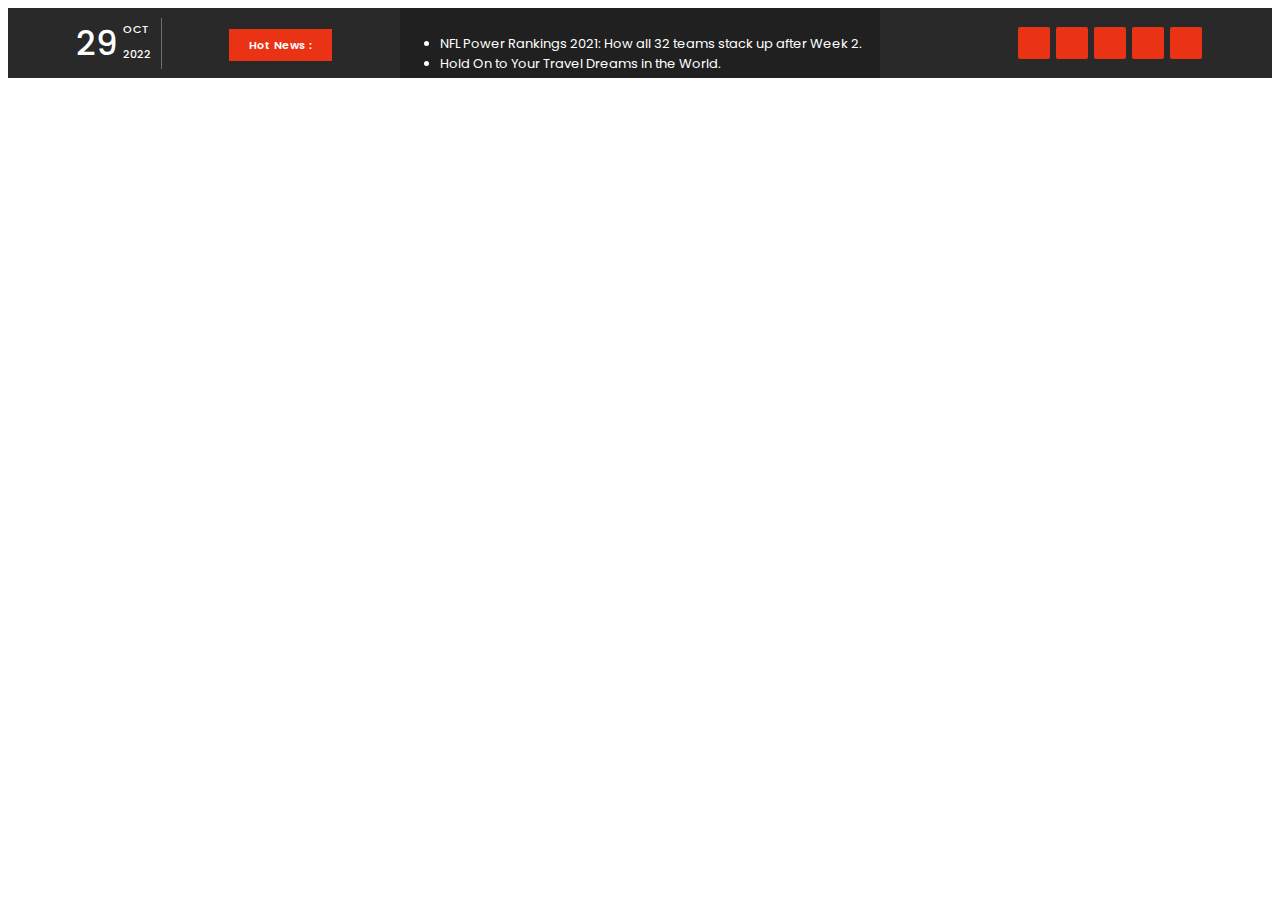
==== PROYEKT v2/index.html @ 3d87c4f7 "Add files via upload" ====
<!DOCTYPE html>
<html lang="en">
<head>
    <meta charset="UTF-8">
    <meta http-equiv="X-UA-Compatible" content="IE=edge">
    <meta name="viewport" content="width=device-width, initial-scale=1.0">
    <link rel="stylesheet" href="https://cdnjs.cloudflare.com/ajax/libs/font-awesome/6.2.0/css/all.min.css" integrity="sha512-xh6O/CkQoPOWDdYTDqeRdPCVd1SpvCA9XXcUnZS2FmJNp1coAFzvtCN9BmamE+4aHK8yyUHUSCcJHgXloTyT2A==" crossorigin="anonymous" referrerpolicy="no-referrer" />
    <link rel="stylesheet" href="https://meyerweb.com/eric/tools/css/reset/reset.css">
    <link rel="stylesheet" href="css/style.css">
    <title>Document</title>
</head>
<body>
    <section class="info-bar">
        <div class="ib-container">
            <div class="ibc-date">
                <span>29</span>
                <span>OCT</span>
                <span>2022</span>
            </div>
            <div class="ibc-news">
                <span>Hot News :</span>
            </div>
            <div class="ibc-list">
                <ul>
                    <li>NFL Power Rankings 2021: How all 32 teams stack up after Week 2.</li>
                    <li>Hold On to Your Travel Dreams in the World.</li>
                    <li>White  endorses bill that would ensure abortion access.</li>
                    <li>They chose to leave rather than put up with a governor who follows</li>
                </ul>
            </div>
            <div class="ibc-arrows">
                <a href="#"><i class="fa-solid fa-caret-left"></i></a>
                <a href="#"><i class="fa-solid fa-caret-right"></i></a>
            </div>
            <div class="ibc-social">
                <a href="#"><i class="fa-brands fa-facebook-f"></i></a>
                <a href="#"><i class="fa-brands fa-twitter"></i></a>
                <a href="#"><i class="fa-brands fa-instagram"></i></a>
                <a href="#"><i class="fa-brands fa-vk"></i></a>
                <a href="#"><i class="fa-brands fa-pinterest-p"></i></a>
            </div>
        </div>
    </section>
</body>
</html>
---- PROYEKT v2/css/style.css ----
@import url('https://fonts.googleapis.com/css2?family=Abyssinica+SIL&family=Poppins:wght@200;300;400;500;600;700;800&display=swap');
html, body {
    font-family: 'Poppins', sans-serif;
    box-sizing: border-box;
    color: white;
}
:root{
    --bg-color-black: #292929;
    --bg-color-red: rgb(233, 51, 20);
}
/* Info Bar Section Styles */

/* Date */
.info-bar{
    background-color: var(--bg-color-black);
    width: 100%;
    height: 70px;
}

.ib-container{
    display: flex;
    justify-content: space-evenly;
    align-items: center;
    height: 70px;
}

.ibc-date{
    display: grid;
    grid-template-columns: repeat(2, min-content);
    column-gap: 5px;
    border-right: 1px solid rgb(110, 110, 110);
    padding-right: 10px;
}

.ibc-date span:nth-child(3){
    grid-column-start: 2;
}

.ibc-date span:nth-child(1){
    grid-column: 1/2;
    grid-row: 1/3;
    font-weight: 500;
    font-size: 34px;
}

.ibc-date span:nth-child(2), span:nth-child(3){
    padding-top: 3px;
    font-size: 11px;
    font-weight: 500;
}

/* News */

.ibc-news span{
    background-color: var(--bg-color-red);
    font-size: 11px;
    font-weight: 600;
    padding: 8px 20px;
}

/* Lists */
.ibc-list {
    width: 480px;
    height: 70px;
    background-color: rgb(32, 32, 32);
}
.ibc-list ul {
    padding-top: 10px;
}

.ibc-list ul li {
    font-size: 13px;
}

/* Arrows */

.ibc-arrows a {
    color: var(--bg-color-red)
}

/* Social */
.ibc-social {
    display: flex;
}

.ibc-social a{
    color: white;
    text-decoration: none;
}
.ibc-social i{
    background-color: var(--bg-color-red);
    width: 32px;
    height: 32px;
    border-radius: 2px;
    margin: 3px;
    display: flex;
    justify-content: center;
    align-items: center;
    font-size: 12px;
}
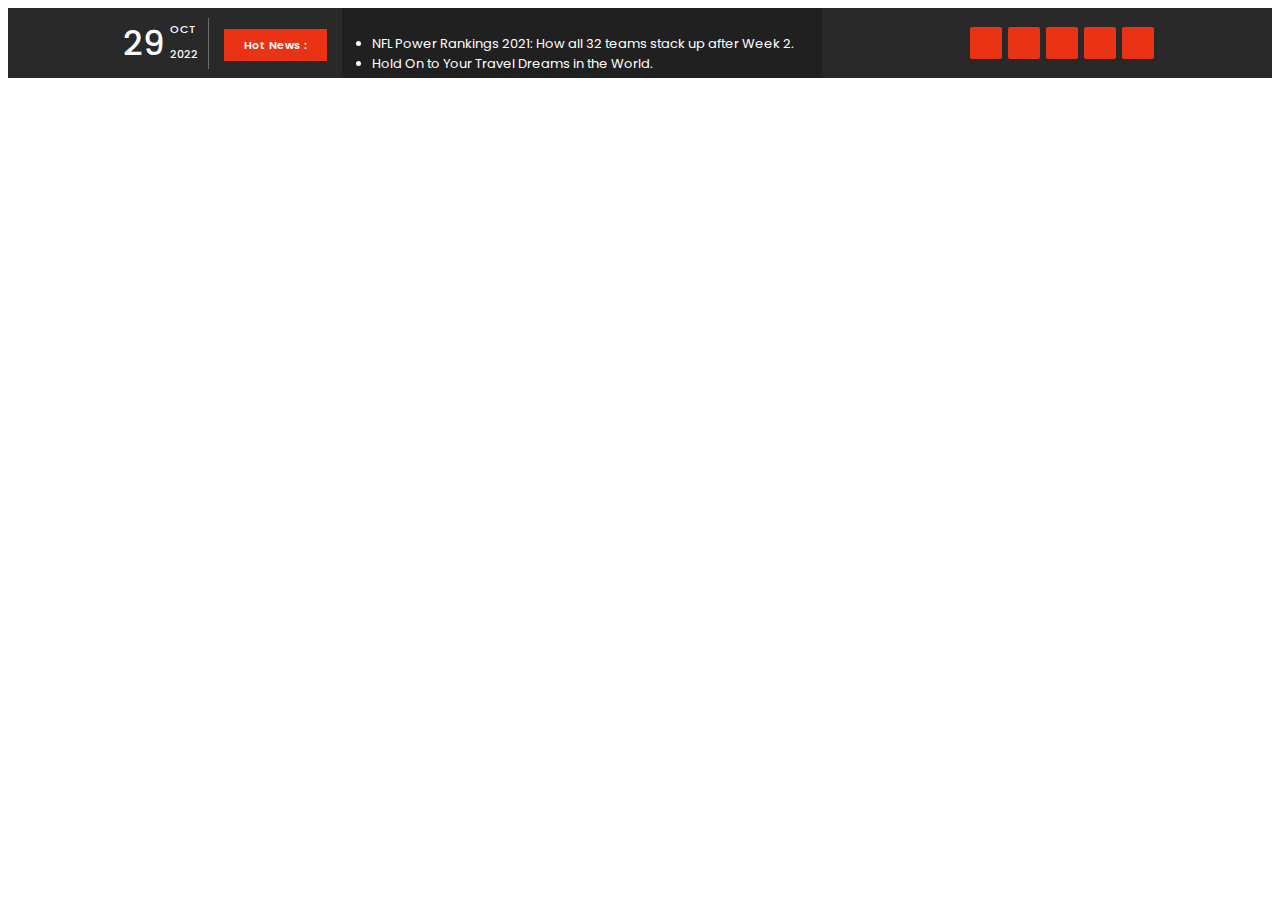
==== commit 3ccd7c30: "Add files via upload" ====
--- a/PROYEKT v2/index.html
+++ b/PROYEKT v2/index.html
@@ -12,32 +12,36 @@
 <body>
     <section class="info-bar">
         <div class="ib-container">
-            <div class="ibc-date">
-                <span>29</span>
-                <span>OCT</span>
-                <span>2022</span>
+            <div class="ibc-1">
+                <div class="ibc-date">
+                    <span>29</span>
+                    <span>OCT</span>
+                    <span>2022</span>
+                </div>
+                <div class="ibc-news">
+                    <span>Hot News :</span>
+                </div>
+                <div class="ibc-list">
+                    <ul>
+                        <li>NFL Power Rankings 2021: How all 32 teams stack up after Week 2.</li>
+                        <li>Hold On to Your Travel Dreams in the World.</li>
+                        <li>White  endorses bill that would ensure abortion access.</li>
+                        <li>They chose to leave rather than put up with a governor who follows</li>
+                    </ul>
+                </div>
+                <div class="ibc-arrows">
+                    <a href="#"><i class="fa-solid fa-caret-left"></i></a>
+                    <a href="#"><i class="fa-solid fa-caret-right"></i></a>
+                </div>
             </div>
-            <div class="ibc-news">
-                <span>Hot News :</span>
-            </div>
-            <div class="ibc-list">
-                <ul>
-                    <li>NFL Power Rankings 2021: How all 32 teams stack up after Week 2.</li>
-                    <li>Hold On to Your Travel Dreams in the World.</li>
-                    <li>White  endorses bill that would ensure abortion access.</li>
-                    <li>They chose to leave rather than put up with a governor who follows</li>
-                </ul>
-            </div>
-            <div class="ibc-arrows">
-                <a href="#"><i class="fa-solid fa-caret-left"></i></a>
-                <a href="#"><i class="fa-solid fa-caret-right"></i></a>
-            </div>
-            <div class="ibc-social">
-                <a href="#"><i class="fa-brands fa-facebook-f"></i></a>
-                <a href="#"><i class="fa-brands fa-twitter"></i></a>
-                <a href="#"><i class="fa-brands fa-instagram"></i></a>
-                <a href="#"><i class="fa-brands fa-vk"></i></a>
-                <a href="#"><i class="fa-brands fa-pinterest-p"></i></a>
+            <div class="ibc-2">
+                <div class="ibc-social">
+                    <a href="#"><i class="fa-brands fa-facebook-f"></i></a>
+                    <a href="#"><i class="fa-brands fa-twitter"></i></a>
+                    <a href="#"><i class="fa-brands fa-instagram"></i></a>
+                    <a href="#"><i class="fa-brands fa-vk"></i></a>
+                    <a href="#"><i class="fa-brands fa-pinterest-p"></i></a>
+                </div>
             </div>
         </div>
     </section>
--- a/PROYEKT v2/css/style.css
+++ b/PROYEKT v2/css/style.css
@@ -10,7 +10,7 @@
 }
 /* Info Bar Section Styles */
 
-/* Date */
+
 .info-bar{
     background-color: var(--bg-color-black);
     width: 100%;
@@ -20,9 +20,21 @@
 .ib-container{
     display: flex;
     justify-content: space-evenly;
-    align-items: center;
+    align-items:center;
     height: 70px;
 }
+
+.ibc-1 {
+    display: flex;
+    justify-content: space-between;
+    align-items: center;
+}
+
+.ibc-1 div {
+    margin-right: 15px;
+}
+
+/* Date */
 
 .ibc-date{
     display: grid;
@@ -66,6 +78,7 @@
 }
 .ibc-list ul {
     padding-top: 10px;
+    padding-left: 30px;
 }
 
 .ibc-list ul li {
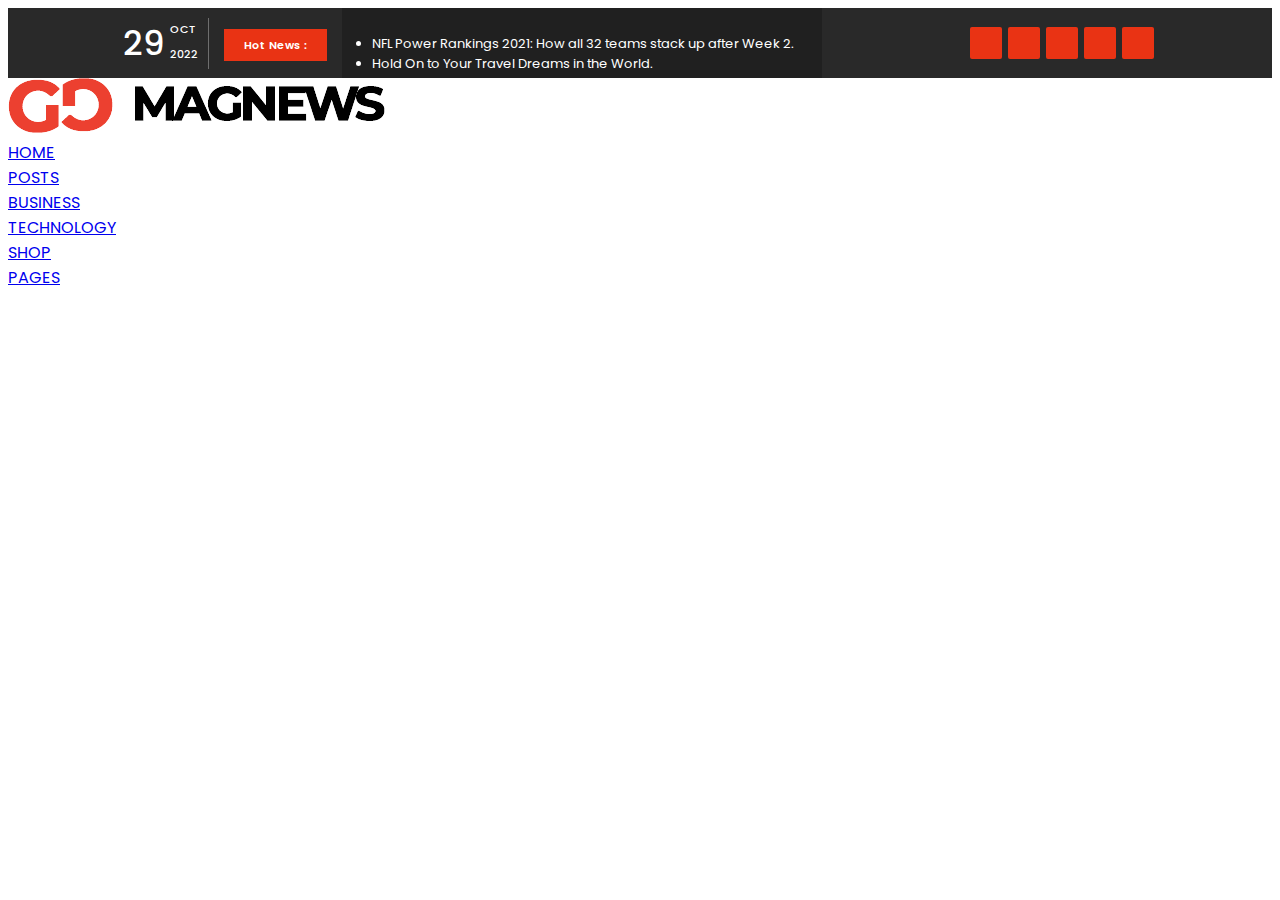
==== commit 8bf92626: "Add files via upload" ====
--- a/PROYEKT v2/index.html
+++ b/PROYEKT v2/index.html
@@ -45,5 +45,44 @@
             </div>
         </div>
     </section>
+    <section class="main"> <!-- Ən böyük çərçəvə -->
+        <div class="navbar">  <!-- Yazmalı olduğum 1. hissə --> 
+            <div class="navbar-container"> <!-- Yaşıl çərçəvə buradı -->
+                <div class="nc-logo"> <!-- Logo hissəsi -->
+                    <img src="images/logo.png" alt="logo">
+                </div>
+                <div class="nc-menu"> <!-- Menu hissəsi (ən sağdakı iconlar daxil) -->
+                    <div class="ncm-home">
+                        <a href="#">HOME</a>
+                        <i class="fa-solid fa-caret-down"></i>
+                    </div>
+                    <div class="ncm-posts">
+                        <a href="#">POSTS</a>
+                        <i class="fa-solid fa-caret-down"></i>
+                    </div>
+                    <div class="ncm-business">
+                        <a href="#">BUSINESS</a>
+                    </div>
+                    <div class="ncm-tech">
+                        <a href="#">TECHNOLOGY</a>
+                    </div>
+                    <div class="ncm-shop">
+                        <a href="#">SHOP</a>
+                        <i class="fa-solid fa-caret-down"></i>
+                    </div>
+                    <div class="ncm-pages">
+                        <a href="#">PAGES</a>
+                        <i class="fa-solid fa-caret-down"></i>
+                    </div>
+                    <div class="nc-icons">
+                        <a href="#"><i class="fa-solid fa-bag-shopping"></i></a>
+                        <a href="#"><i class="fa-regular fa-user"></i></a>
+                        <a href="#"><i class="fa-solid fa-magnifying-glass"></i></a>
+                    </div>
+                </div>
+            </div>
+        </div>
+    </section>
+    
 </body>
 </html>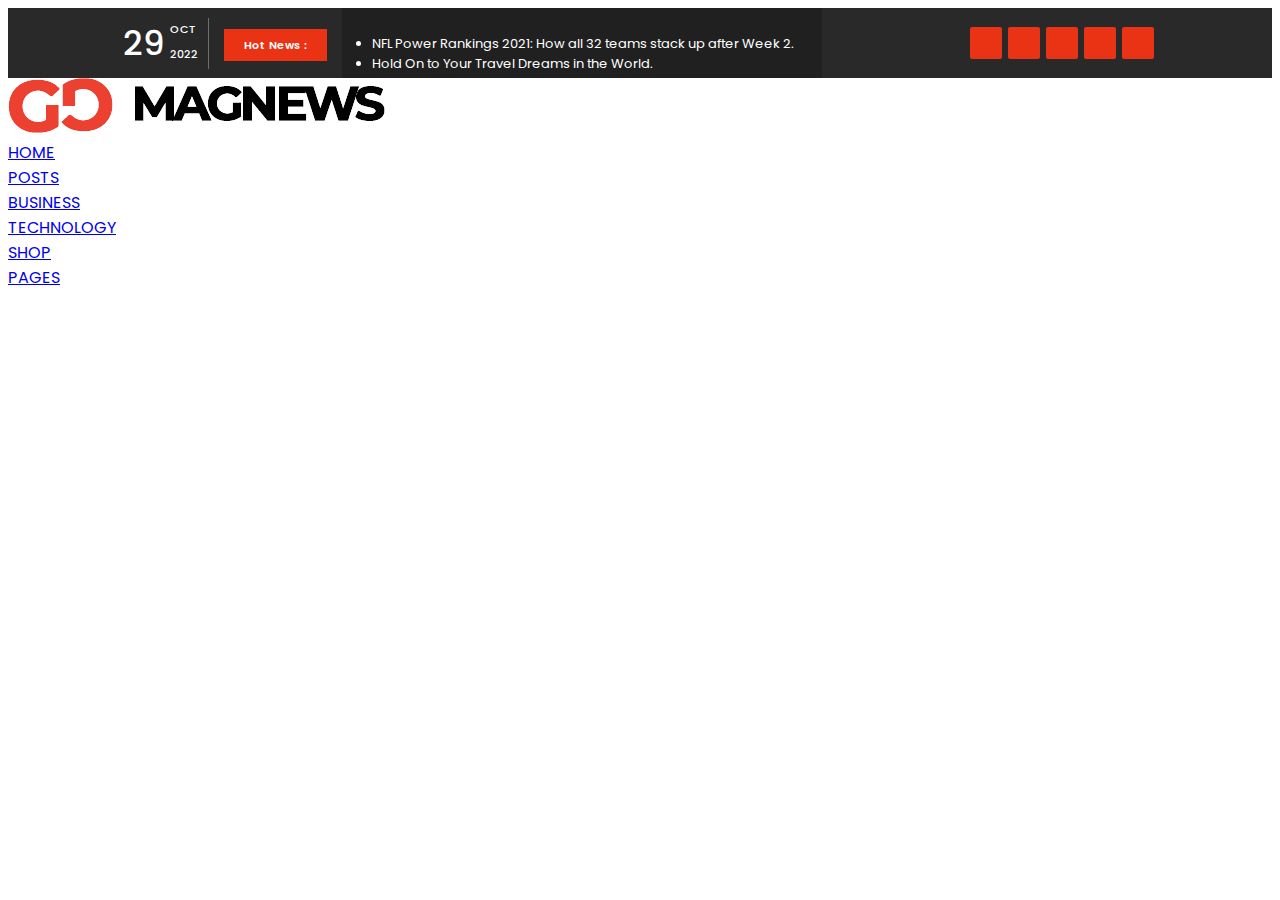
==== commit 5a545a72: "Add files via upload" ====
--- a/PROYEKT v2/index.html
+++ b/PROYEKT v2/index.html
@@ -49,7 +49,7 @@
         <div class="navbar">  <!-- Yazmalı olduğum 1. hissə --> 
             <div class="navbar-container"> <!-- Yaşıl çərçəvə buradı -->
                 <div class="nc-logo"> <!-- Logo hissəsi -->
-                    <img src="images/logo.png" alt="logo">
+                    <a href="#"><img src="images/logo.png" alt="logo"></a>
                 </div>
                 <div class="nc-menu"> <!-- Menu hissəsi (ən sağdakı iconlar daxil) -->
                     <div class="ncm-home">
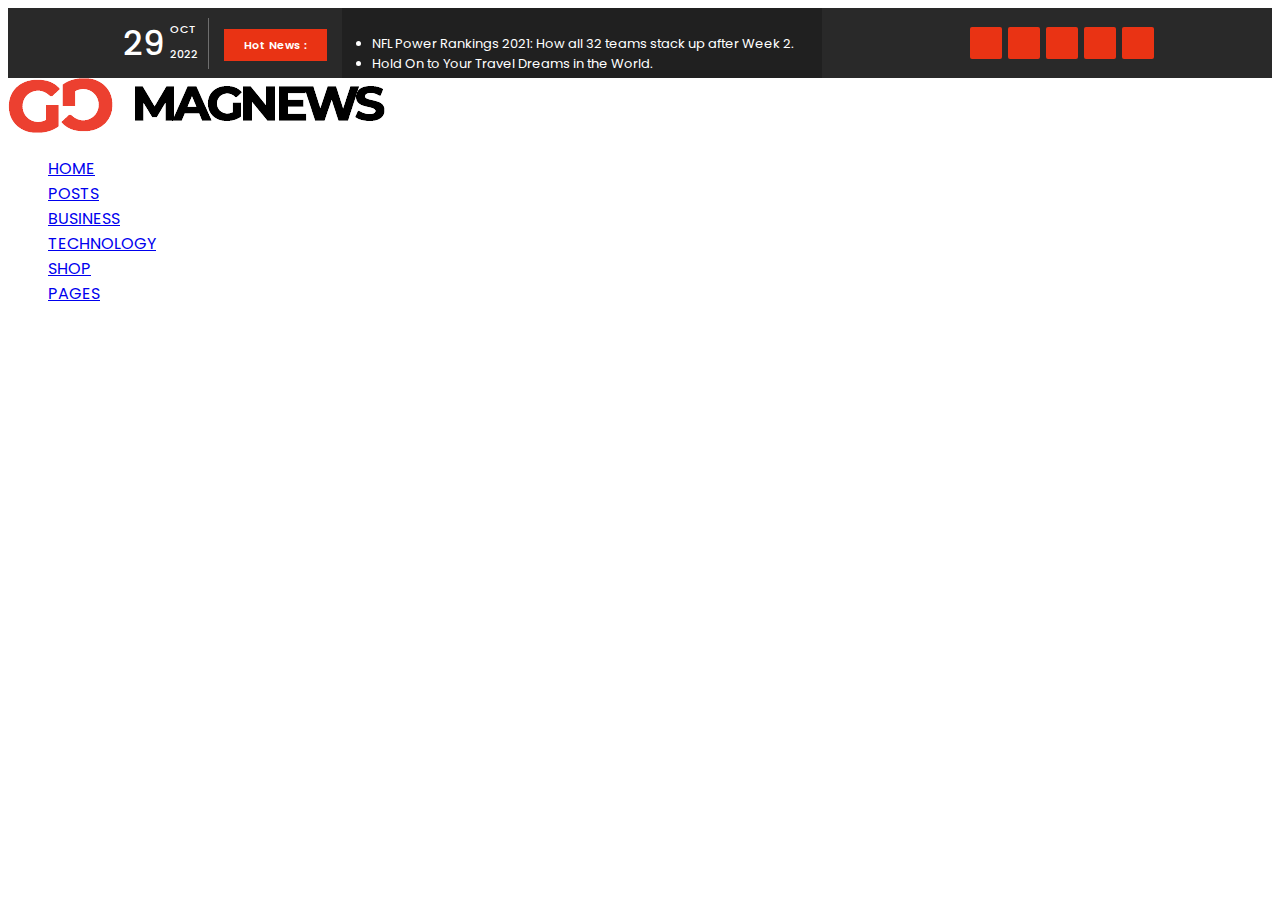
==== commit bcbeaa84: "Add files via upload" ====
--- a/PROYEKT v2/index.html
+++ b/PROYEKT v2/index.html
@@ -52,33 +52,32 @@
                     <a href="#"><img src="images/logo.png" alt="logo"></a>
                 </div>
                 <div class="nc-menu"> <!-- Menu hissəsi (ən sağdakı iconlar daxil) -->
-                    <div class="ncm-home">
-                        <a href="#">HOME</a>
-                        <i class="fa-solid fa-caret-down"></i>
-                    </div>
-                    <div class="ncm-posts">
-                        <a href="#">POSTS</a>
-                        <i class="fa-solid fa-caret-down"></i>
-                    </div>
-                    <div class="ncm-business">
-                        <a href="#">BUSINESS</a>
-                    </div>
-                    <div class="ncm-tech">
-                        <a href="#">TECHNOLOGY</a>
-                    </div>
-                    <div class="ncm-shop">
-                        <a href="#">SHOP</a>
-                        <i class="fa-solid fa-caret-down"></i>
-                    </div>
-                    <div class="ncm-pages">
-                        <a href="#">PAGES</a>
-                        <i class="fa-solid fa-caret-down"></i>
-                    </div>
-                    <div class="nc-icons">
-                        <a href="#"><i class="fa-solid fa-bag-shopping"></i></a>
-                        <a href="#"><i class="fa-regular fa-user"></i></a>
-                        <a href="#"><i class="fa-solid fa-magnifying-glass"></i></a>
-                    </div>
+                    <ul>
+                        <li>
+                            <a href="#">HOME <i class="fa-solid fa-caret-down"></i></a>
+                        </li>
+                        <li>
+                            <a href="#">POSTS <i class="fa-solid fa-caret-down"></i></a>
+                        </li>
+                        <li>
+                            <a href="#">BUSINESS</a>
+                        </li>
+                        <li>
+                            <a href="#">TECHNOLOGY</a>
+                        </li>
+                        <li>
+                            <a href="#">SHOP <i class="fa-solid fa-caret-down"></i></a>
+                        </li>
+                        <li>
+                            <a href="#">PAGES <i class="fa-solid fa-caret-down"></i></a>
+                        </li>
+                        <li>
+                            <a href="#"><i class="fa-solid fa-bag-shopping"></i></a>
+                            <a href="#"><i class="fa-regular fa-user"></i></a>
+                            <a href="#"><i class="fa-solid fa-magnifying-glass"></i></a>
+                        </li>
+                    </ul>
+
                 </div>
             </div>
         </div>
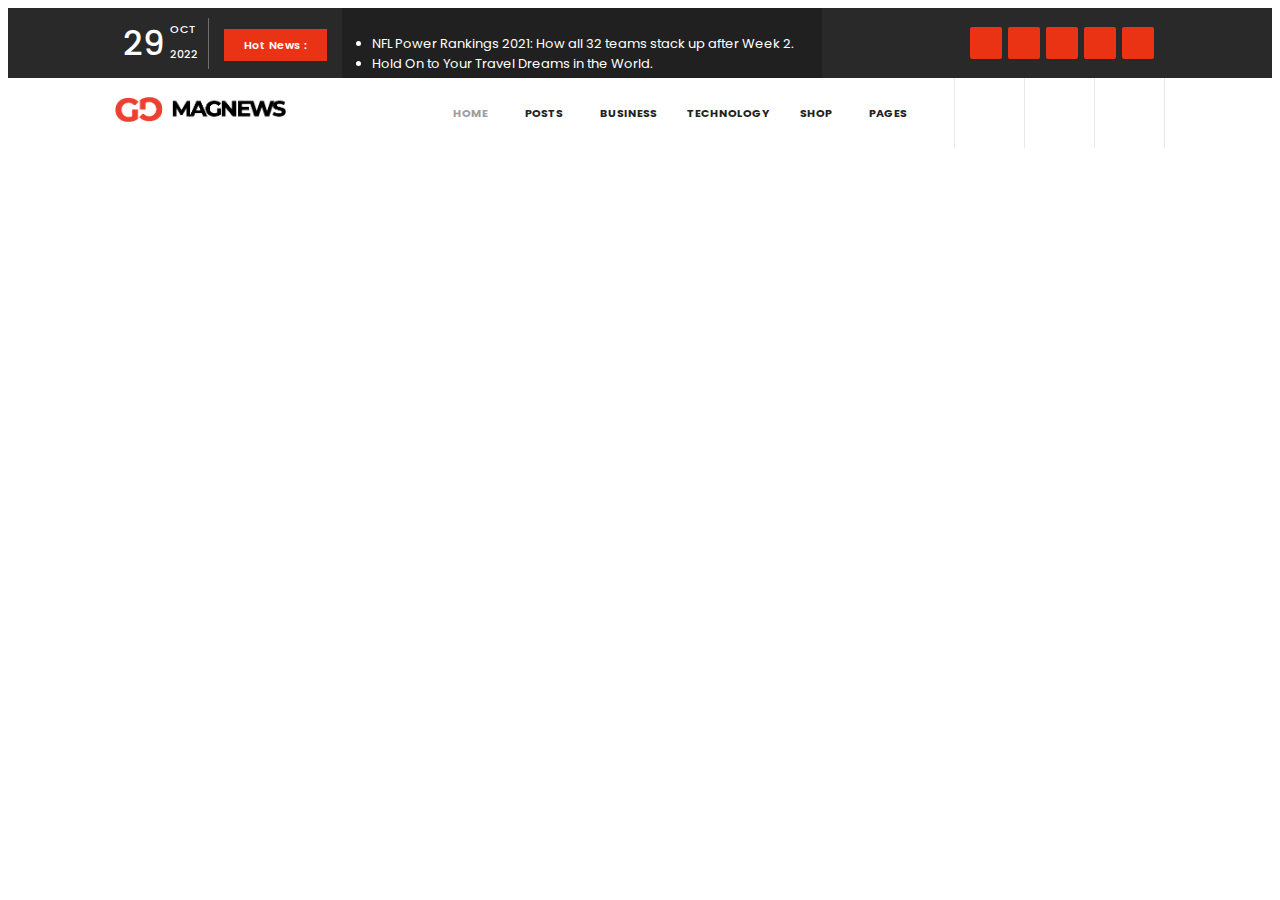
==== commit 0877125a: "Add files via upload" ====
--- a/PROYEKT v2/index.html
+++ b/PROYEKT v2/index.html
@@ -47,7 +47,7 @@
     </section>
     <section class="main"> <!-- Ən böyük çərçəvə -->
         <div class="navbar">  <!-- Yazmalı olduğum 1. hissə --> 
-            <div class="navbar-container"> <!-- Yaşıl çərçəvə buradı -->
+            <div class="container"> <!-- Yaşıl çərçəvə buradı -->
                 <div class="nc-logo"> <!-- Logo hissəsi -->
                     <a href="#"><img src="images/logo.png" alt="logo"></a>
                 </div>
@@ -55,6 +55,11 @@
                     <ul>
                         <li>
                             <a href="#">HOME <i class="fa-solid fa-caret-down"></i></a>
+                            <ul>
+                                <li>SLIDER</li>
+                                <li>CAROUSEL</li>
+                                <li>GRID</li>
+                            </ul>
                         </li>
                         <li>
                             <a href="#">POSTS <i class="fa-solid fa-caret-down"></i></a>
@@ -71,7 +76,7 @@
                         <li>
                             <a href="#">PAGES <i class="fa-solid fa-caret-down"></i></a>
                         </li>
-                        <li>
+                        <li class="nc-icons">
                             <a href="#"><i class="fa-solid fa-bag-shopping"></i></a>
                             <a href="#"><i class="fa-regular fa-user"></i></a>
                             <a href="#"><i class="fa-solid fa-magnifying-glass"></i></a>
--- a/PROYEKT v2/css/style.css
+++ b/PROYEKT v2/css/style.css
@@ -1,4 +1,7 @@
 @import url('https://fonts.googleapis.com/css2?family=Abyssinica+SIL&family=Poppins:wght@200;300;400;500;600;700;800&display=swap');
+*{
+    box-sizing: border-box;
+}
 html, body {
     font-family: 'Poppins', sans-serif;
     box-sizing: border-box;
@@ -7,8 +10,9 @@
 :root{
     --bg-color-black: #292929;
     --bg-color-red: rgb(233, 51, 20);
-}
-/* Info Bar Section Styles */
+    --bg-border-grey: rgb(110, 110, 110);
+}
+/* Section 1 */
 
 
 .info-bar{
@@ -40,7 +44,7 @@
     display: grid;
     grid-template-columns: repeat(2, min-content);
     column-gap: 5px;
-    border-right: 1px solid rgb(110, 110, 110);
+    border-right: 1px solid var(--bg-border-grey);
     padding-right: 10px;
 }
 
@@ -110,4 +114,124 @@
     justify-content: center;
     align-items: center;
     font-size: 12px;
-}+}
+
+/* ---------- */
+/* Section 2  */
+/* ---------- */
+
+.navbar{
+    width: 100%;
+    height: 70px;
+}
+
+.container{
+    width: 100%;
+    height: 70px;
+    display: flex;
+    justify-content: space-evenly;
+    align-items: center;
+}
+
+/* LOGO */
+
+.nc-logo{
+    padding-left: 10px;
+}
+.nc-logo img{
+    width: 171px;
+    height: 25px;
+}
+
+/* MENU */
+
+.nc-menu{
+    padding-left: 20px;
+}
+
+/* MENU - lists */
+
+.nc-menu ul{
+    display: flex;
+}
+.nc-menu li{
+    display: flex;
+    justify-content: center;
+    align-items: center;
+    padding-right: 10px;
+    font-size: 11px;
+    font-weight: 700;
+}
+
+/* DROPDOWN MENU FOR HOME */
+.nc-menu li:first-child{
+    position: relative;
+}
+.nc-menu li li{
+    transition: 0.3s;
+}
+.nc-menu li ul{
+    color: white;
+    cursor: pointer;
+    width: 150px;
+    height: 107px;
+    position: absolute;
+    top: 70px;
+    left: 1px;
+
+}
+.nc-menu li li:hover{
+    color: rgb(158, 158, 158);
+}
+/* MENU - links */
+
+.nc-menu li:first-child a{
+    color: rgb(158, 158, 158);
+}
+.nc-menu a{
+    text-decoration:none;
+    color: #222222;
+}
+.nc-menu li:not(.nc-icons) a{
+    transition: 0.3s;
+    padding: 10px 10px;
+}
+.nc-menu li:not(.nc-icons) a:hover i{
+    transform: rotateX(180deg);
+    perspective: 900px;
+}
+.nc-menu li:not(.nc-icons) a:hover{
+    color: rgb(158, 158, 158);
+}
+
+/* MENU - *icons */
+
+.nc-menu i{
+    padding-left: 7px;
+}
+
+/* Menu - icons - arrows */
+
+.nc-menu i:not(.nc-icons i){
+    transition: 0.3s;
+    color: var(--bg-color-red);
+}
+.nc-icons a:first-child{
+    margin-left: 20px;
+}
+.nc-icons{
+    display: flex;
+}
+.nc-icons i{
+    width: 70px;
+    height: 70px;
+    font-size: 16px;
+    padding: 0px 5px;
+    border-right: 1px solid rgb(234, 232, 232);
+    display: flex;
+    justify-content: center;
+    align-items: center;
+}
+.nc-icons a:first-child{
+    border-left: 1px solid rgb(234, 232, 232);
+}
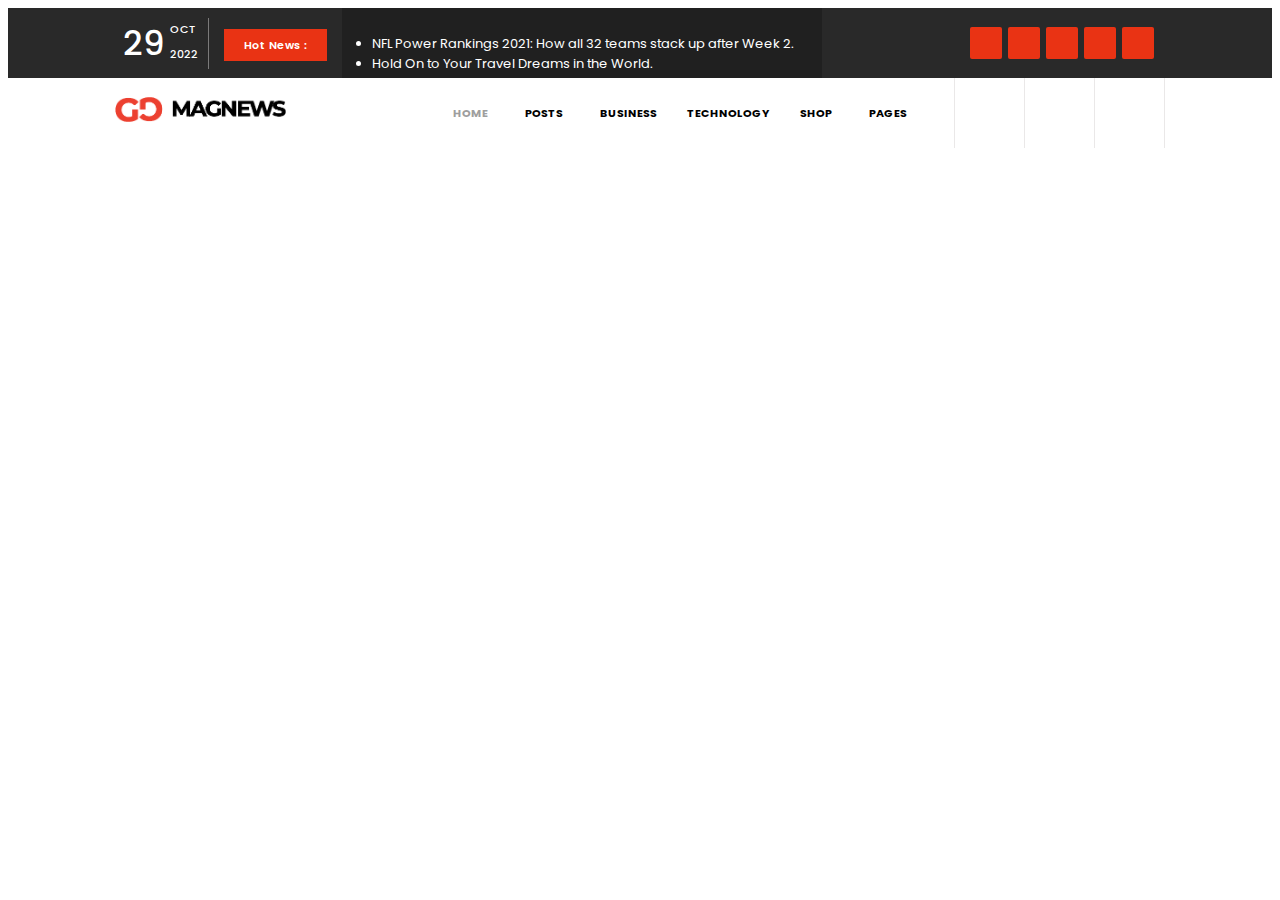
==== commit e4e597cc: "Add files via upload" ====
--- a/PROYEKT v2/index.html
+++ b/PROYEKT v2/index.html
@@ -54,11 +54,11 @@
                 <div class="nc-menu"> <!-- Menu hissəsi (ən sağdakı iconlar daxil) -->
                     <ul>
                         <li>
-                            <a href="#">HOME <i class="fa-solid fa-caret-down"></i></a>
-                            <ul>
-                                <li>SLIDER</li>
-                                <li>CAROUSEL</li>
-                                <li>GRID</li>
+                            <a href="#" class="active">HOME <i class="fa-solid fa-caret-down"></i></a>
+                            <ul class="dp-1">
+                                <li><a href="#">SLIDER</a></li>
+                                <li><a href="#">CAROUSEL</a></li>
+                                <li><a href="#">GRID</a></li>
                             </ul>
                         </li>
                         <li>
--- a/PROYEKT v2/css/style.css
+++ b/PROYEKT v2/css/style.css
@@ -1,6 +1,7 @@
 @import url('https://fonts.googleapis.com/css2?family=Abyssinica+SIL&family=Poppins:wght@200;300;400;500;600;700;800&display=swap');
 *{
     box-sizing: border-box;
+    text-decoration:none;
 }
 html, body {
     font-family: 'Poppins', sans-serif;
@@ -10,7 +11,7 @@
 :root{
     --bg-color-black: #292929;
     --bg-color-red: rgb(233, 51, 20);
-    --bg-border-grey: rgb(110, 110, 110);
+    --bg-border-grey: rgb(123, 122, 122);
 }
 /* Section 1 */
 
@@ -162,76 +163,88 @@
     font-size: 11px;
     font-weight: 700;
 }
+/* MENU - links */
+
+.nc-menu a:not(.active, .dp-1 a){
+    color: black;
+}
+.nc-menu li:not(.nc-icons) a{
+    transition: 0.3s;
+    padding: 10px 10px;
+}
+.nc-menu li:not(.nc-icons) a:hover i{
+    transform: rotateX(180deg);
+    perspective: 900px;
+}
+.nc-menu li:not(.nc-icons) a:hover, .active{
+    color: rgb(158, 158, 158);
+}
+
+/* MENU - *icons */
+
+.nc-menu i{
+    padding-left: 7px;
+}
+
+/* Menu - icons - arrows */
+
+.nc-menu i:not(.nc-icons i){
+    transition: 0.3s;
+    color: var(--bg-color-red);
+}
+.nc-icons a:first-child{
+    margin-left: 20px;
+}
+.nc-icons{
+    display: flex;
+}
+.nc-icons i{
+    width: 70px;
+    height: 70px;
+    font-size: 16px;
+    padding: 0px 5px;
+    border-right: 1px solid rgb(234, 232, 232);
+    display: flex;
+    justify-content: center;
+    align-items: center;
+}
+.nc-icons a:first-child{
+    border-left: 1px solid rgb(234, 232, 232);
+}
+
 
 /* DROPDOWN MENU FOR HOME */
 .nc-menu li:first-child{
     position: relative;
 }
 .nc-menu li li{
-    transition: 0.3s;
+    background-color: var(--bg-color-black);
+}
+.nc-menu li li a:nth-child(2){
+    padding-left: 90px;
+}
+.nc-menu li li a{
+    color: white;
+    
 }
 .nc-menu li ul{
-    color: white;
+    width: 140px;
+    height: 36px;
+    position: absolute;
     cursor: pointer;
-    width: 150px;
-    height: 107px;
-    position: absolute;
     top: 70px;
     left: 1px;
-
-}
-.nc-menu li li:hover{
-    color: rgb(158, 158, 158);
-}
-/* MENU - links */
-
-.nc-menu li:first-child a{
-    color: rgb(158, 158, 158);
-}
-.nc-menu a{
-    text-decoration:none;
-    color: #222222;
-}
-.nc-menu li:not(.nc-icons) a{
-    transition: 0.3s;
-    padding: 10px 10px;
-}
-.nc-menu li:not(.nc-icons) a:hover i{
-    transform: rotateX(180deg);
-    perspective: 900px;
-}
-.nc-menu li:not(.nc-icons) a:hover{
-    color: rgb(158, 158, 158);
-}
-
-/* MENU - *icons */
-
-.nc-menu i{
-    padding-left: 7px;
-}
-
-/* Menu - icons - arrows */
-
-.nc-menu i:not(.nc-icons i){
-    transition: 0.3s;
-    color: var(--bg-color-red);
-}
-.nc-icons a:first-child{
-    margin-left: 20px;
-}
-.nc-icons{
-    display: flex;
-}
-.nc-icons i{
-    width: 70px;
-    height: 70px;
-    font-size: 16px;
-    padding: 0px 5px;
-    border-right: 1px solid rgb(234, 232, 232);
-    display: flex;
-    justify-content: center;
-    align-items: center;
-}
-.nc-icons a:first-child{
-    border-left: 1px solid rgb(234, 232, 232);
-}
+    display: none;
+    
+}
+.dp-1{
+    width: 300px;
+    height: 300px;    
+    transition: 3s ease-in;
+}
+
+.nc-menu li:first-child a:hover + .dp-1{
+    
+    display: flex;
+    flex-direction: column;
+}